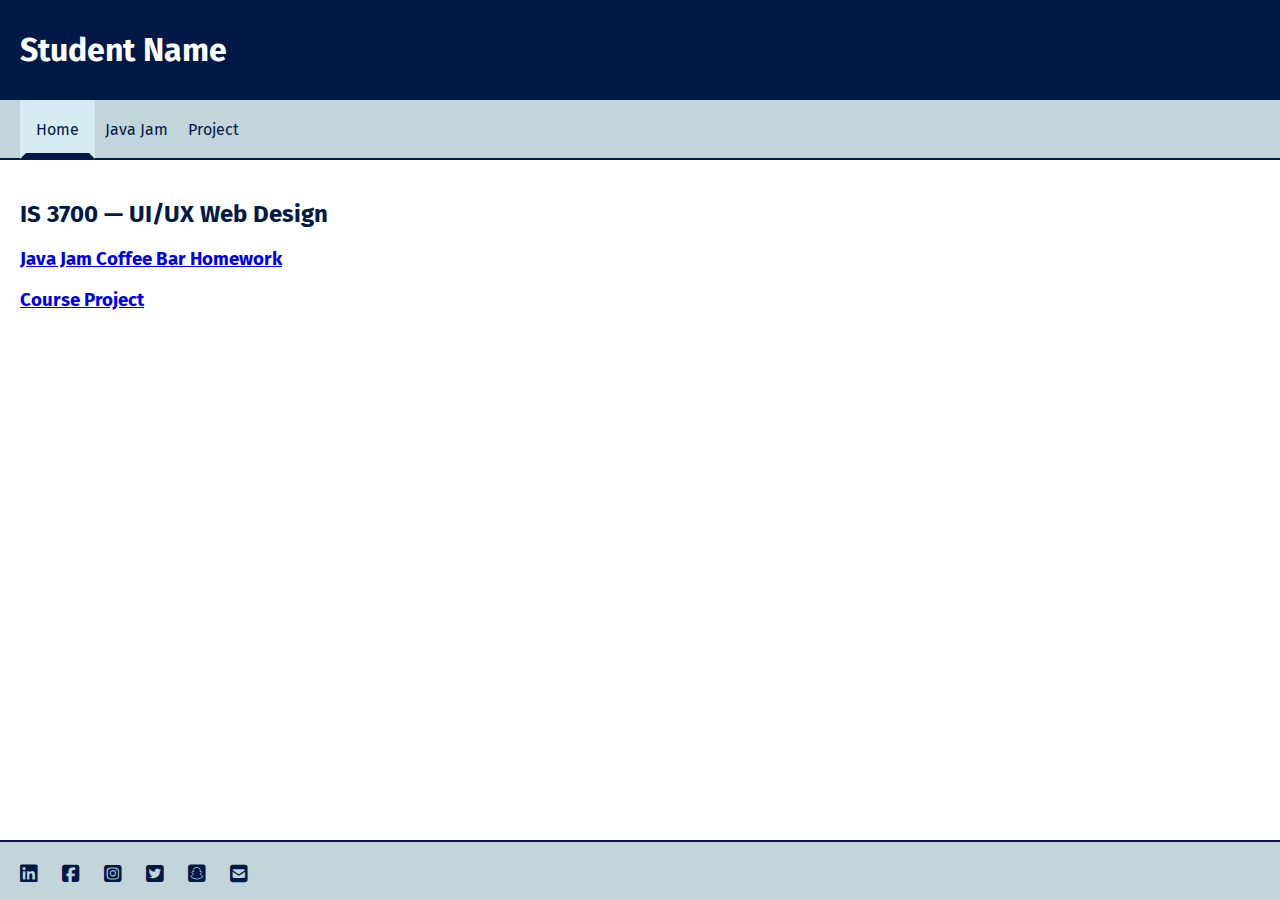
==== index.html @ 906b6fea "Initial Setup" ====
<!DOCTYPE html>
<html lang="en">

<head>
    <meta charset="UTF-8">
    <meta http-equiv="X-UA-Compatible" content="IE=edge">
    <meta name="viewport" content="width=device-width, initial-scale=1.0">
    <title>Student Name</title>
    <link href="main.css" rel="stylesheet" type="text/css" />
    <link rel="stylesheet" href="https://cdnjs.cloudflare.com/ajax/libs/font-awesome/6.2.0/css/all.min.css">
    <link rel="preconnect" href="https://fonts.googleapis.com">
    <link rel="preconnect" href="https://fonts.gstatic.com" crossorigin>
    <link href="https://fonts.googleapis.com/css2?family=Fira+Sans:wght@500&display=swap" rel="stylesheet">
    <link rel="icon" href="https://www.usu.edu/favicon.ico" type="image/x-icon">
</head>

<body>
    <header id="pageHeader">
        <!-- <a href="index.html"><img id="mainLogo" src="logo.png" alt="Logo" /></a> -->
        <h1>Student Name</h1>
    </header>

    <nav id="mainNav">
        <ul>
            <li class="current"><a href="index.html">Home</a></li>
            <li><a href="javajam/index.html">Java Jam</a></li>
            <li><a href="project/index.html">Project</a></li>
            <!-- Add more navigation items as needed- possibly projects from different courses -->
        </ul>
    </nav>

    <main id="mainContent">
        <h2>IS 3700 &mdash; UI/UX Web Design</h2>
        <h3><a href="javajam/index.html">Java Jam Coffee Bar Homework</a></h3>
        <h3><a href="project/index.html">Course Project</a></h3>
    </main>

    <footer id="pageFooter">
        <ul>
            <li><a href="https://www.linkedin.com/" aria-label="linkedin"><i class="fab fa-linkedin"
                        aria-hidden="true"></i></a></li>
            <li><a href="https://www.facebook.com/" aria-label="facebook"><i class="fab fa-facebook-square"
                        aria-hidden="true"></i></a></li>
            <li><a href="https://www.instagram.com/?hl=en" aria-label="instagram"><i class="fab fa-instagram-square"
                        aria-hidden="true"></i></a></li>
            <li><a href="https://twitter.com/?lang=en" aria-label="twitter"><i class="fab fa-twitter-square"
                        aria-hidden="true"></i></a></li>
            <li><a href="https://www.snapchat.com/" aria-label="snapchat"><i class="fab fa-snapchat-square"
                        aria-hidden="true"></i></a></li>
            <li><a href="mailto:Anumber@usu.edu" aria-label="email"><i class="fas fa-envelope-square"
                        aria-hidden="true"></i></a></li>
        </ul>
    </footer>

</body>

</html>
---- main.css ----
body {
	display: grid;
	grid-template-areas:
		"header header"
		"nav nav"
		"main main"
		"footer footer";
	grid-template-rows: 100px 60px 1fr 60px;
	grid-template-columns: 15% 1fr;
	height: 100vh;
	font-family: 'Fira Sans', sans-serif;
	margin: 0 auto;
}

/* Styles */

header {
	background-color: #011946;
	padding: 10px 20px;
}

footer, main, nav {
	padding: 20px;
}

nav, footer {
	background-color: #c2d5db;
}

#pageHeader {
	grid-area: header;
	position: sticky;
	top: 0;
	left: 0;
	z-index: 100;
}

#mainLogo {
	height: 80px;
}

#mainContent {
	grid-area: main;
}

#pageFooter {
	grid-area: footer;
}

#mainNav {
	grid-area: nav;
	border-bottom: 2px solid #011946;
}

#mainNav ul {
	list-style-type: none;
	margin: 0;
	padding: 0;
}

#mainNav li {
	display: block;
	float: left;
}

#mainNav ul li a {
	padding: 20px 10px;
	text-decoration: none;
	color: #011946;
}

#mainNav ul li a:hover {
	color: #fff;
}

#mainNav .current a {
	background-color: #d4ebf2;
	padding: 14px 10px;
	color: #011946;
	border: 6px solid transparent;
	border-bottom-color: #011946;
}

h1 {
	color: #fff;
	font-family: 'Fira Sans', sans-serif;
}

h2 {
	color: #011946;
}

footer {
	border-top: 2px solid #011946;
	text-align: left;
}

footer ul {
	padding: 0;
	margin: 0;
	list-style-type: none;
}

footer li {
	display: inline;
	margin-right: 1em;
	font-size: 125%;
}

footer li a {
	text-decoration: none;
	color: #011946;
}

footer li a:visited {
	color: #551A8B;
}

p {
	padding-bottom: 10px;
}

/* end */
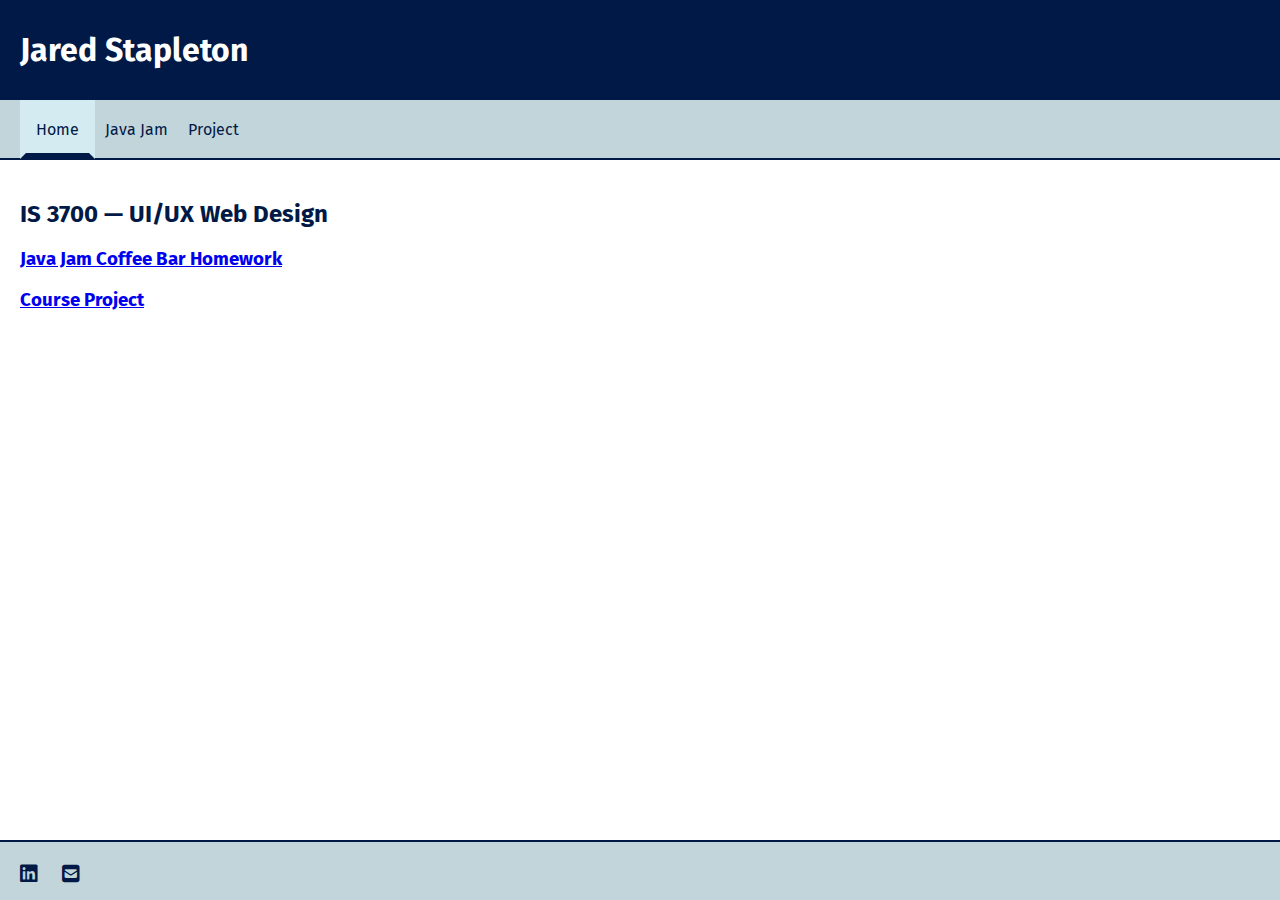
==== commit bca4efe1: "index.html name change" ====
--- a/index.html
+++ b/index.html
@@ -17,7 +17,7 @@
 <body>
     <header id="pageHeader">
         <!-- <a href="index.html"><img id="mainLogo" src="logo.png" alt="Logo" /></a> -->
-        <h1>Student Name</h1>
+        <h1>Jared Stapleton</h1>
     </header>
 
     <nav id="mainNav">
@@ -37,17 +37,9 @@
 
     <footer id="pageFooter">
         <ul>
-            <li><a href="https://www.linkedin.com/" aria-label="linkedin"><i class="fab fa-linkedin"
+            <li><a href="https://www.linkedin.com/in/jared-stapleton/" aria-label="linkedin"><i class="fab fa-linkedin"
                         aria-hidden="true"></i></a></li>
-            <li><a href="https://www.facebook.com/" aria-label="facebook"><i class="fab fa-facebook-square"
-                        aria-hidden="true"></i></a></li>
-            <li><a href="https://www.instagram.com/?hl=en" aria-label="instagram"><i class="fab fa-instagram-square"
-                        aria-hidden="true"></i></a></li>
-            <li><a href="https://twitter.com/?lang=en" aria-label="twitter"><i class="fab fa-twitter-square"
-                        aria-hidden="true"></i></a></li>
-            <li><a href="https://www.snapchat.com/" aria-label="snapchat"><i class="fab fa-snapchat-square"
-                        aria-hidden="true"></i></a></li>
-            <li><a href="mailto:Anumber@usu.edu" aria-label="email"><i class="fas fa-envelope-square"
+            <li><a href="mailto:A01882523@aggies.usu.edu" aria-label="email"><i class="fas fa-envelope-square"
                         aria-hidden="true"></i></a></li>
         </ul>
     </footer>
